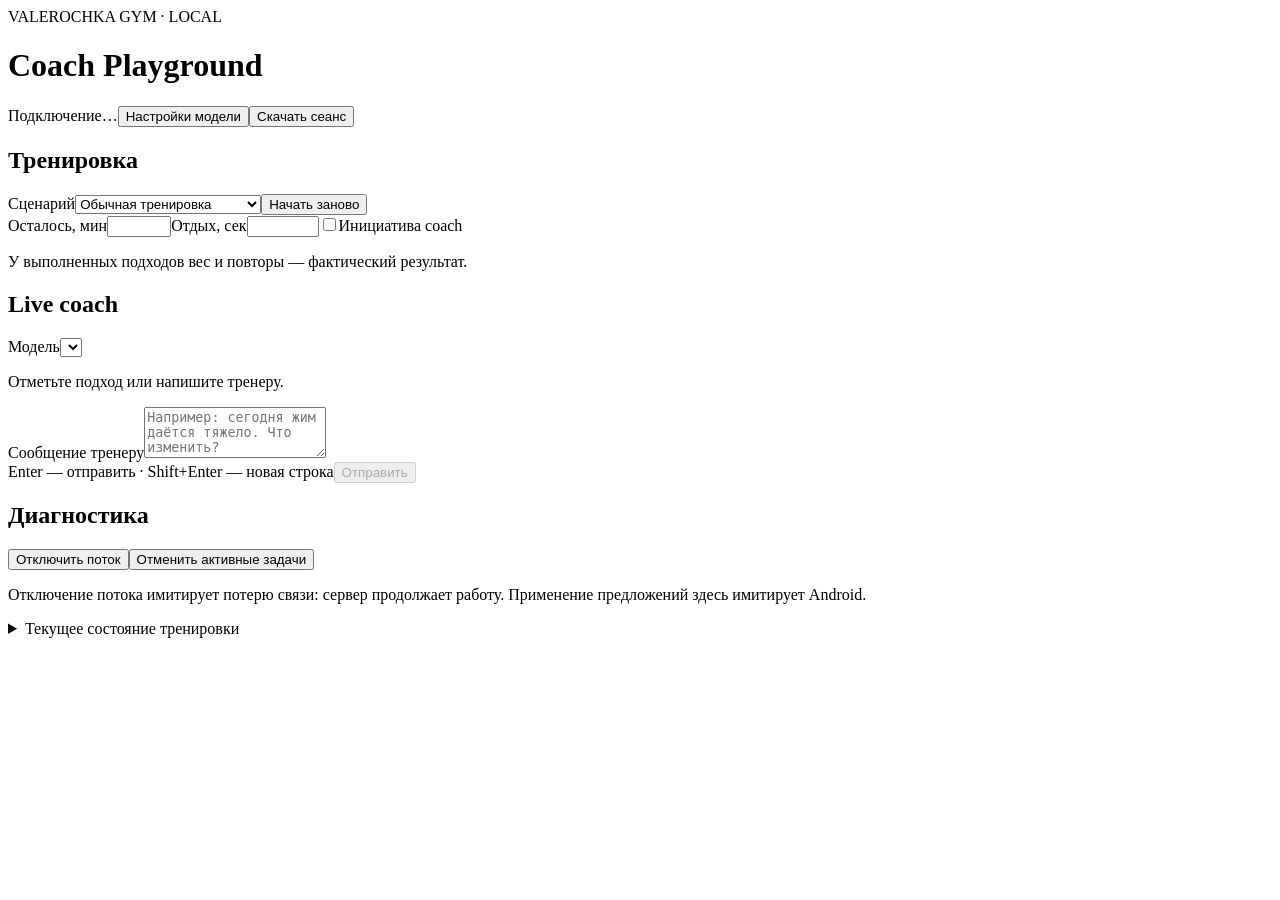
==== src/main/resources/playground/index.html @ f3abde98 "added live coach playground" ====
<!doctype html>
<html lang="ru">
<head><meta charset="utf-8"><meta name="viewport" content="width=device-width,initial-scale=1"><title>Coach Playground</title><link rel="stylesheet" href="/dev/coach/playground.css"><script defer src="/dev/coach/state.js"></script><script defer src="/dev/coach/playground.js"></script></head>
<body>
<header><div><span class="eyebrow">VALEROCHKA GYM · LOCAL</span><h1>Coach Playground</h1></div><div class="toolbar"><span id="connection" role="status">Подключение…</span><button id="settings-toggle">Настройки модели</button><button id="export">Скачать сеанс</button></div></header>
<div id="error" role="alert" hidden></div>
<section id="settings-panel" class="panel" hidden>
  <h2>Настоящая модель</h2><p>Настройки сохраняются в отдельной локальной БД. Запросы используют баланс вашего провайдера.</p>
  <form id="settings-form"><div class="settings-grid">
    <label>URL провайдера<input id="base-url" type="url" placeholder="https://provider.example/v1" required></label>
    <label>Модель тренера<input id="coach-model" required maxlength="200" placeholder="Название модели с поддержкой tools"></label>
    <label>API-ключ<input id="api-key" type="password" autocomplete="new-password" placeholder="Не задан"></label>
  </div><button class="primary" type="submit">Сохранить и подключить</button><span id="settings-status" role="status"></span></form>
</section>
<main>
<section class="panel workout"><div class="section-head"><h2>Тренировка</h2><span id="revision" class="muted"></span></div>
<div class="scenario-row"><label>Сценарий<select id="scenario"><option value="normal">Обычная тренировка</option><option value="hard">Слишком тяжёлый подход</option><option value="short">Осталось 5 минут</option></select></label><button id="reset">Начать заново</button></div>
<div class="workout-options"><label>Осталось, мин<input id="minutes" type="number" min="0" max="1440"></label><label>Отдых, сек<input id="rest" type="number" min="1" max="86400"></label><label class="check"><input id="initiative" type="checkbox">Инициатива coach</label></div>
<p class="muted hint">У выполненных подходов вес и повторы — фактический результат.</p><div id="exercises"></div><div id="rest-state" class="muted"></div>
</section>
<section class="panel coach"><div class="section-head"><h2>Live coach</h2><label class="model-label">Модель<select id="model" aria-label="Модель"></select></label></div>
<div id="messages" aria-live="polite"><p class="empty">Отметьте подход или напишите тренеру.</p></div>
<form id="chat-form"><label class="sr-only" for="message">Сообщение тренеру</label><textarea id="message" maxlength="4000" rows="3" placeholder="Например: сегодня жим даётся тяжело. Что изменить?" required></textarea><div class="send-row"><span class="muted">Enter — отправить · Shift+Enter — новая строка</span><button id="send" class="primary" type="submit" disabled>Отправить</button></div></form>
</section>
</main>
<section class="panel diagnostics"><div class="section-head"><h2>Диагностика</h2><div class="toolbar"><button id="stream-toggle">Отключить поток</button><button id="cancel">Отменить активные задачи</button></div></div><p class="muted">Отключение потока имитирует потерю связи: сервер продолжает работу. Применение предложений здесь имитирует Android.</p><pre id="trace"></pre><details><summary>Текущее состояние тренировки</summary><pre id="snapshot"></pre></details></section>
</body></html>
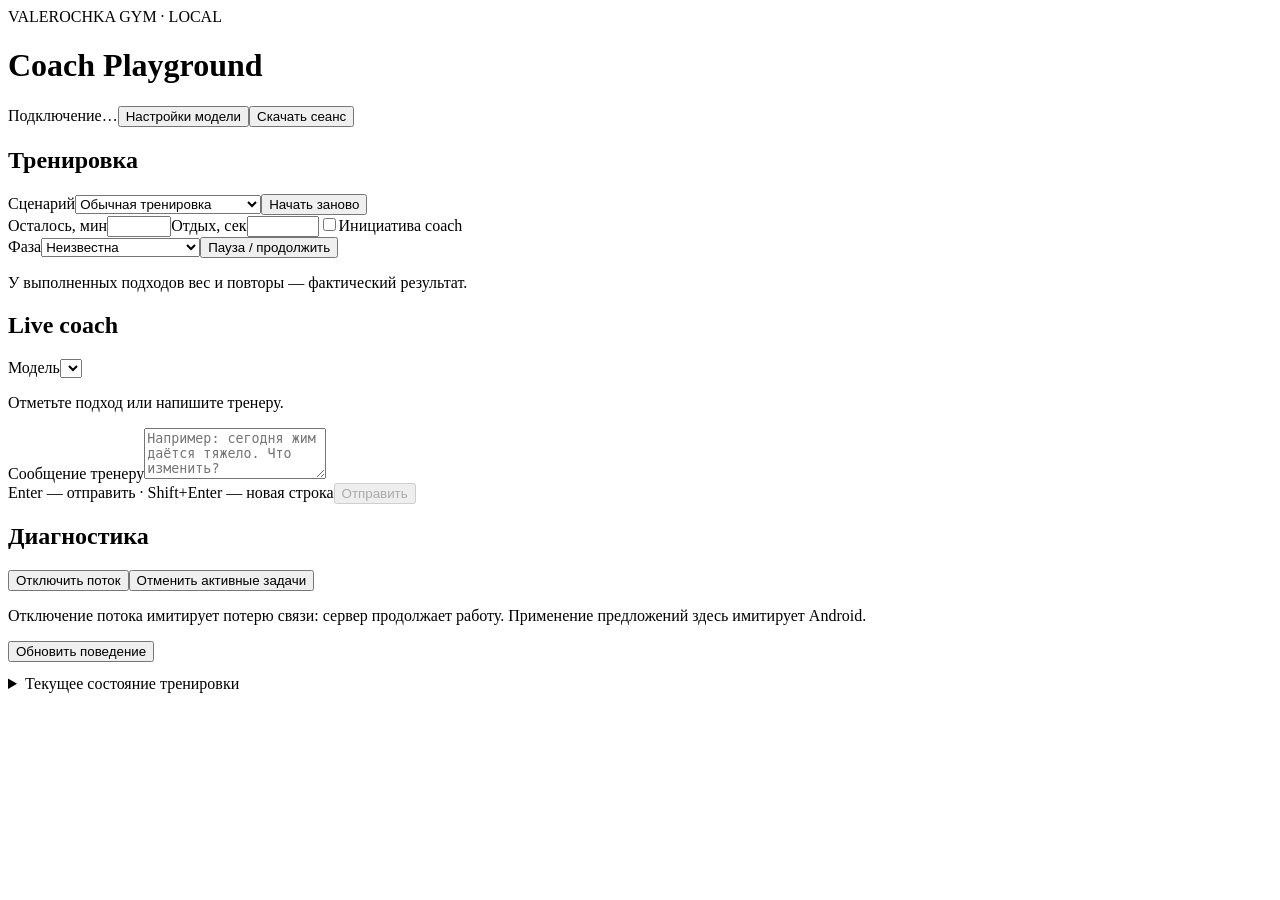
==== commit 385ebb8b: "change live coach version 1" ====
--- a/src/main/resources/playground/index.html
+++ b/src/main/resources/playground/index.html
@@ -16,6 +16,7 @@
 <section class="panel workout"><div class="section-head"><h2>Тренировка</h2><span id="revision" class="muted"></span></div>
 <div class="scenario-row"><label>Сценарий<select id="scenario"><option value="normal">Обычная тренировка</option><option value="hard">Слишком тяжёлый подход</option><option value="short">Осталось 5 минут</option></select></label><button id="reset">Начать заново</button></div>
 <div class="workout-options"><label>Осталось, мин<input id="minutes" type="number" min="0" max="1440"></label><label>Отдых, сек<input id="rest" type="number" min="1" max="86400"></label><label class="check"><input id="initiative" type="checkbox">Инициатива coach</label></div>
+<div class="toolbar"><label>Фаза<select id="phase"><option value="UNKNOWN">Неизвестна</option><option value="READY">Готовность</option><option value="IN_SET">Выполняется подход</option><option value="RESTING">Отдых</option><option value="BETWEEN_EXERCISES">Между упражнениями</option></select></label><button id="workout-pause">Пауза / продолжить</button></div>
 <p class="muted hint">У выполненных подходов вес и повторы — фактический результат.</p><div id="exercises"></div><div id="rest-state" class="muted"></div>
 </section>
 <section class="panel coach"><div class="section-head"><h2>Live coach</h2><label class="model-label">Модель<select id="model" aria-label="Модель"></select></label></div>
@@ -23,5 +24,5 @@
 <form id="chat-form"><label class="sr-only" for="message">Сообщение тренеру</label><textarea id="message" maxlength="4000" rows="3" placeholder="Например: сегодня жим даётся тяжело. Что изменить?" required></textarea><div class="send-row"><span class="muted">Enter — отправить · Shift+Enter — новая строка</span><button id="send" class="primary" type="submit" disabled>Отправить</button></div></form>
 </section>
 </main>
-<section class="panel diagnostics"><div class="section-head"><h2>Диагностика</h2><div class="toolbar"><button id="stream-toggle">Отключить поток</button><button id="cancel">Отменить активные задачи</button></div></div><p class="muted">Отключение потока имитирует потерю связи: сервер продолжает работу. Применение предложений здесь имитирует Android.</p><pre id="trace"></pre><details><summary>Текущее состояние тренировки</summary><pre id="snapshot"></pre></details></section>
+<section class="panel diagnostics"><div class="section-head"><h2>Диагностика</h2><div class="toolbar"><button id="stream-toggle">Отключить поток</button><button id="cancel">Отменить активные задачи</button></div></div><p class="muted">Отключение потока имитирует потерю связи: сервер продолжает работу. Применение предложений здесь имитирует Android.</p><button id="behavior-refresh">Обновить поведение</button><pre id="behavior"></pre><pre id="trace"></pre><details><summary>Текущее состояние тренировки</summary><pre id="snapshot"></pre></details></section>
 </body></html>
